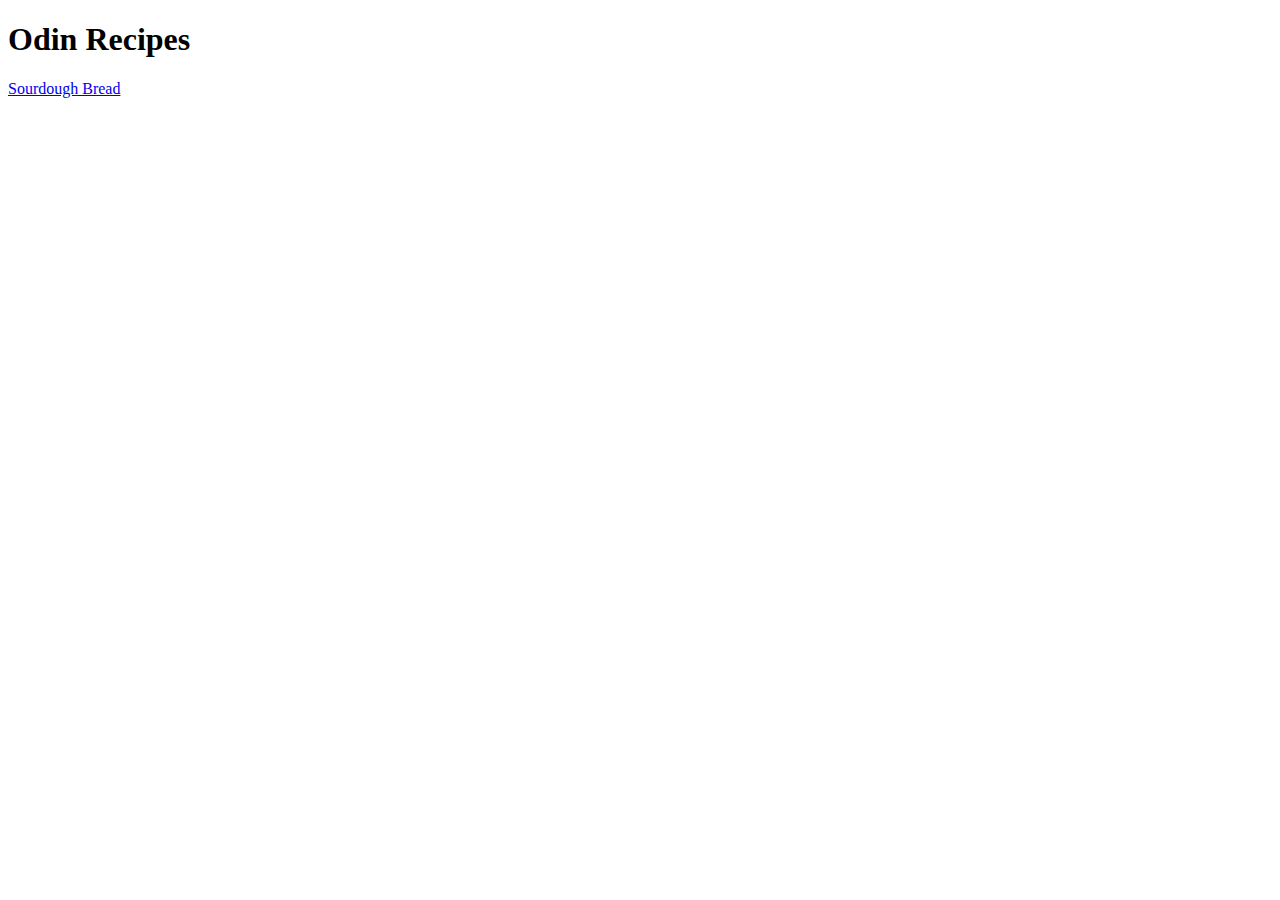
==== index.html @ 73ceb0d3 "Link recipe page to index.html" ====
<!DOCTYPE html>
<html lang="en">
<head>
    <meta charset="UTF-8">
    <meta name="viewport" content="width=device-width, initial-scale=1.0">
    <title>Odin Recipes</title>
</head>

<body>
    <h1>Odin Recipes</h1>
    <a href="../odin-recipes/recipes/sourdough.html">Sourdough Bread</a>
        
</body>
</html>
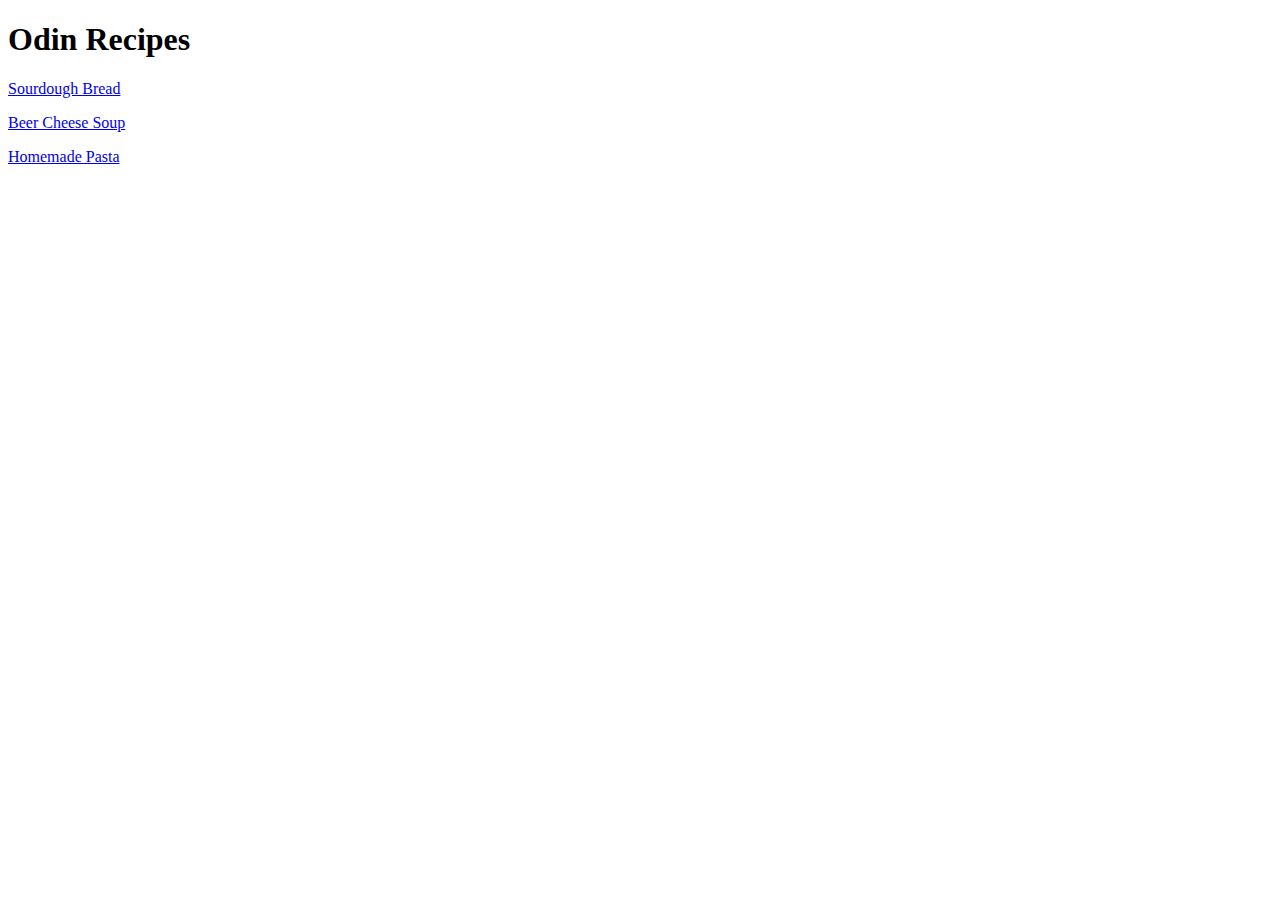
==== commit fcdbd235: "Link .html pages to index.html/incude images" ====
--- a/index.html
+++ b/index.html
@@ -8,7 +8,8 @@
 
 <body>
     <h1>Odin Recipes</h1>
-    <a href="../odin-recipes/recipes/sourdough.html">Sourdough Bread</a>
-        
+    <p><a href="../odin-recipes/recipes/sourdough.html">Sourdough Bread</a></p>
+    <p><a href="../odin-recipes/recipes/beercheesesoup.html">Beer Cheese Soup</a></p>    
+    <p><a href="../odin-recipes/recipes/pasta.html">Homemade Pasta</a></p>
 </body>
 </html>
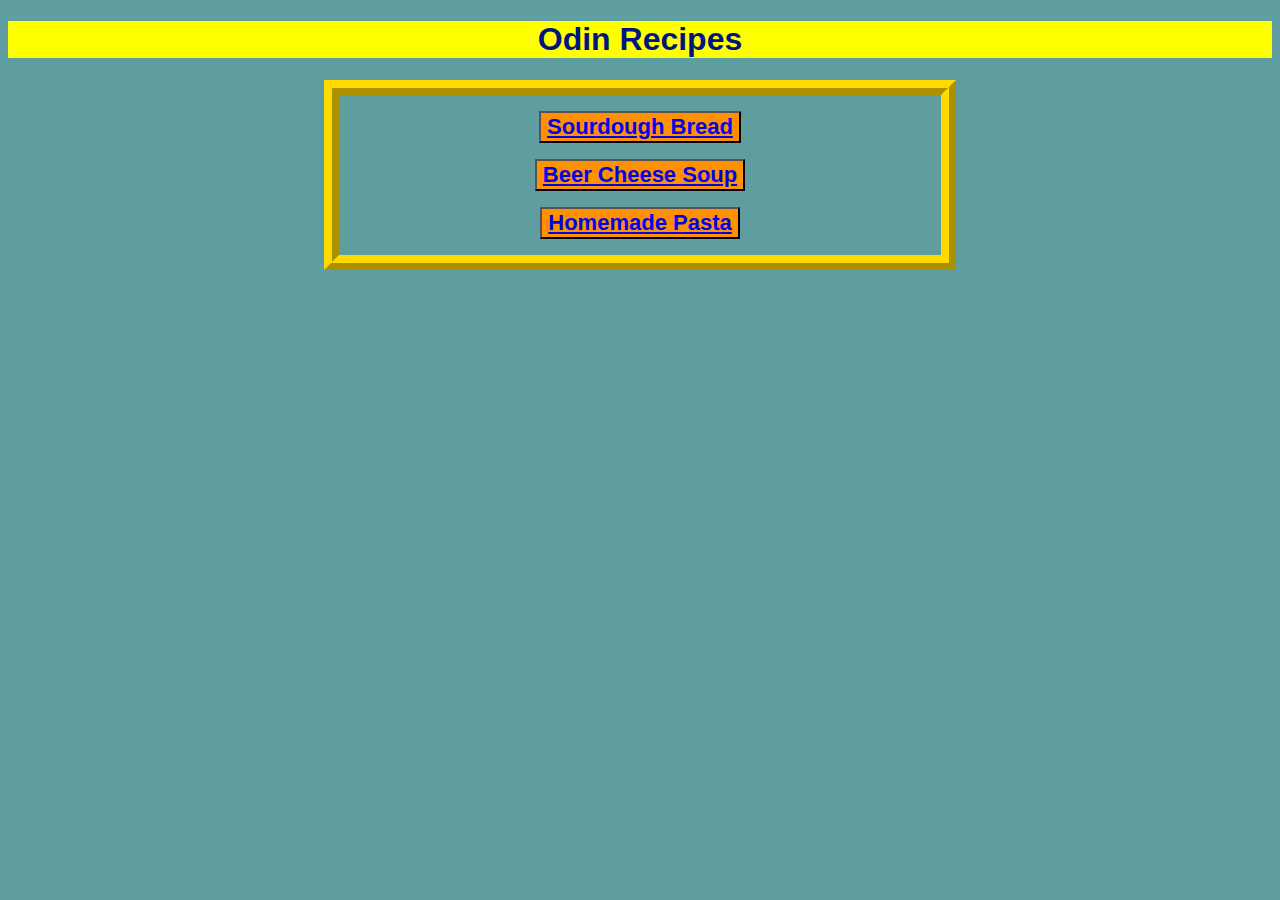
==== commit 19b26b29: "add style.css and link html files" ====
--- a/index.html
+++ b/index.html
@@ -3,13 +3,15 @@
 <head>
     <meta charset="UTF-8">
     <meta name="viewport" content="width=device-width, initial-scale=1.0">
+    <link rel="stylesheet" href="style.css">
     <title>Odin Recipes</title>
 </head>
-
-<body>
-    <h1>Odin Recipes</h1>
-    <p><a href="../odin-recipes/recipes/sourdough.html">Sourdough Bread</a></p>
-    <p><a href="../odin-recipes/recipes/beercheesesoup.html">Beer Cheese Soup</a></p>    
-    <p><a href="../odin-recipes/recipes/pasta.html">Homemade Pasta</a></p>
+<body class="adjust-style">
+    <h1 class="title">Odin Recipes</h1>
+    <div class="button-block">
+        <p><button class="recipe-button"><a href="../odin-recipes/recipes/sourdough.html" rel="noreferrer noopener">Sourdough Bread</a></button></p>
+        <p><button class="recipe-button"><a href="../odin-recipes/recipes/beercheesesoup.html" rel="noreferrer noopener">Beer Cheese Soup</a></button></p>  
+        <p><button class="recipe-button"><a href="../odin-recipes/recipes/pasta.html" rel="noreferrer noopener">Homemade Pasta</a></button></p> 
+        </div>
 </body>
-</html>
+</html>--- a/style.css
+++ b/style.css
@@ -0,0 +1,42 @@
+.title {
+    background-color: hsl(60, 100%, 50%);
+    color: hsl(230, 100%, 25%);
+    font-family: Arial, Helvetica, sans-serif;
+    text-align: center;
+}
+.adjust-style {
+    font-family: Arial, Helvetica, sans-serif;
+    background-color: cadetblue;
+}
+.button-block {
+    border: 4mm ridge rgba(3,7,5,2);
+    text-align: center;
+    border-color: rgb(255, 217, 0);
+    display: block;
+    margin-left: 25%;
+    margin-right: 25%;
+}
+.recipe-button {
+    background-color: hsl(34, 100%, 50%);
+    color: hsl(0, 0%, 0%);
+    font-size: 22px;
+    font-weight: 700;
+}
+.home-button {
+    background-color: hsl(30, 100%, 50%);
+    color: hsl(0, 0%, 0%);
+}
+.recipe-picture {
+    width: 300px;
+    height: auto;
+    display: block;
+    margin-left: auto;
+    margin-right: auto;
+    border: 4mm ridge rgba(5,5,6,7); 
+    border-color: hsl(230, 100%, 25%);
+}
+.heading {
+    background-color: hsl(60, 100%, 50%);
+    color: hsl(230, 100%, 25%);
+    text-align: center;
+}